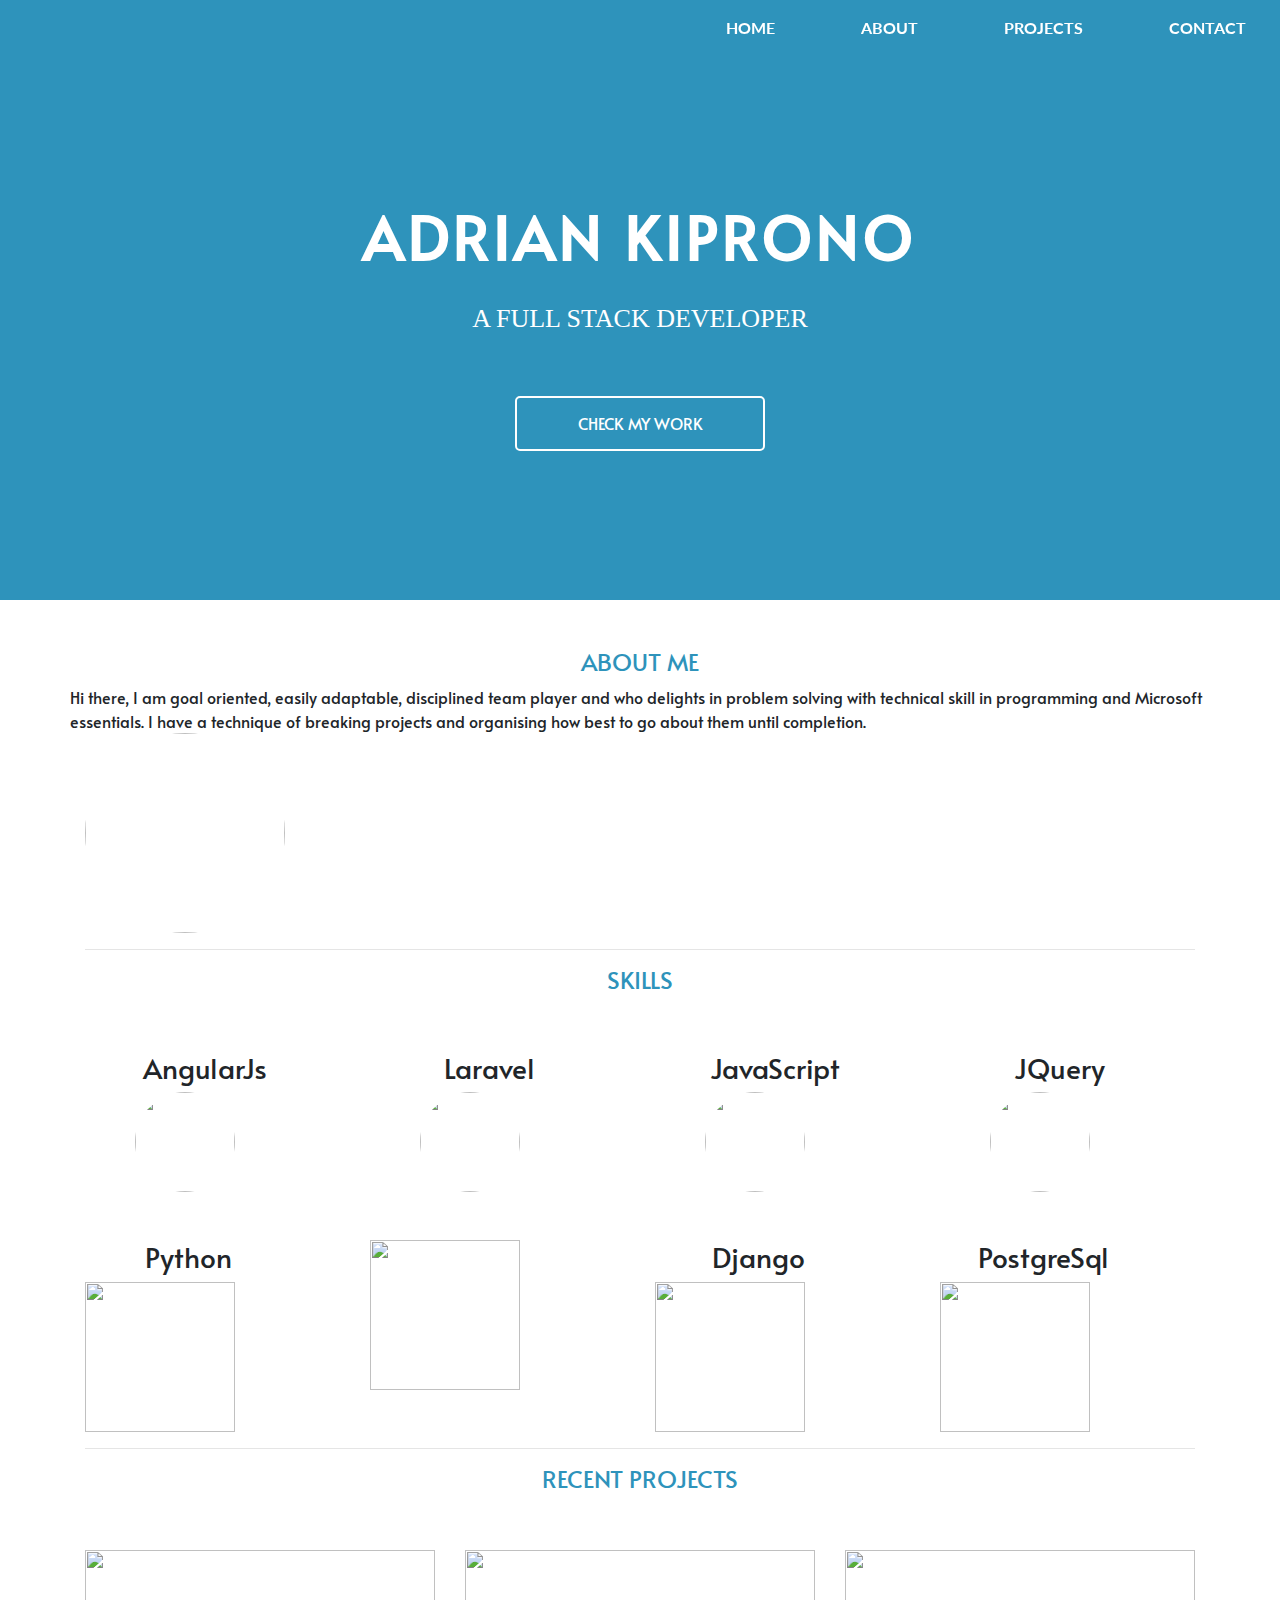
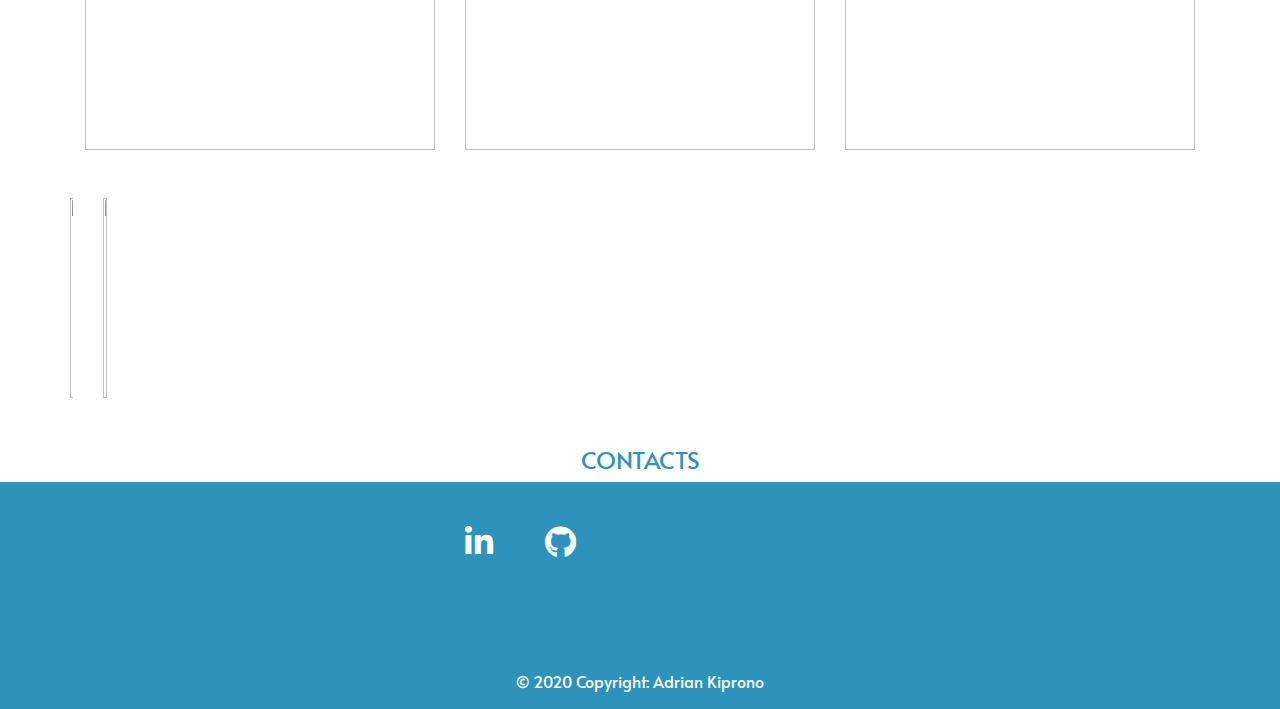
==== index.html @ 8450e331 "add changes" ====
<!doctype html>
<html lang="en">

<head>
    <meta charset="utf-8">
    <title>Portfolio</title>
    <base href="/">
    <meta name="viewport" content="width=device-width, initial-scale=1">
    <link rel="icon" type="image/x-icon" href="favicon.ico">
    <!-- Font Awesome -->
    <link rel="stylesheet" href="https://use.fontawesome.com/releases/v5.8.2/css/all.css">
    <!-- Google Fonts -->
    <link rel="stylesheet" href="https://fonts.googleapis.com/css?family=Roboto:300,400,500,700&display=swap">
    <!-- Bootstrap core CSS -->
    <link href="https://cdnjs.cloudflare.com/ajax/libs/twitter-bootstrap/4.4.1/css/bootstrap.min.css" rel="stylesheet">
    <!-- Material Design Bootstrap -->
    <link href="https://cdnjs.cloudflare.com/ajax/libs/mdbootstrap/4.12.0/css/mdb.min.css" rel="stylesheet">
    <link rel="stylesheet" href="https://cdnjs.cloudflare.com/ajax/libs/animate.css/3.7.2/animate.min.css">
    <link href="https://fonts.googleapis.com/css?family=Lato&display=swap" rel="stylesheet">
    <link href="https://fonts.googleapis.com/css?family=Alata|Carter+One&display=swap" rel="stylesheet">
    <link rel="stylesheet" href="https://stackpath.bootstrapcdn.com/bootstrap/4.3.1/css/bootstrap.min.css"
        integrity="sha384-ggOyR0iXCbMQv3Xipma34MD+dH/1fQ784/j6cY/iJTQUOhcWr7x9JvoRxT2MZw1T" crossorigin="anonymous">
    <link rel="stylesheet" href="/index.css" type="text/css">
</head>

<body>
    <!-- Home Section -->
    <div id="home1" class="container-fluid">
        <nav class="navbar navbar-expand-lg navbar-light fixed-top">
            <button class="navbar-toggler" type="button" data-toggle="collapse" data-target="#navbarTogglerDemo03"
                aria-controls="navbarTogglerDemo03" aria-expanded="false" aria-label="Toggle navigation">
                <span class="navbar-toggler-icon" style="color: white;"></span>
            </button>
            <div class="collapse navbar-collapse" id="navbarTogglerDemo03">
                <ul class="navbar-nav ml-auto mt-2 mt-lg-0">
                    <li class="nav-item">
                        <a class="nav-link" href="#home">HOME<span class="sr-only">(current)</span></a>
                    </li>
                    <li class="nav-item">
                        <a class="nav-link" href="#about">ABOUT</a>
                    </li>
                    <li class="nav-item">
                        <a class="nav-link" href="#projects">PROJECTS</a>
                    </li>
                    <li class="nav-item">
                        <a class="nav-link" href="#contact">CONTACT</a>
                    </li>
                </ul>
            </div>
        </nav>
        <div class="mystr" id="home">
            <div class="words animated lightSpeedIn delay-0.7s">
                <h2 class="text-center">ADRIAN KIPRONO</h2>
                <h3 class="text-center"> A FULL STACK DEVELOPER
                </h3>
            </div>
            <div id="name">
                <a href="#projects" style="text-decoration: none;">
                    <h6 class="text-center" id="work">CHECK MY WORK</h6>
                </a>
            </div>
        </div>

    </div>

    <!-- End of home section.  -->


    <!-- About Section -->

    <div class="container about mt-5" id="about">
        <h4 class="text-center" style="font-weight: 400px; color: rgb(46, 147, 187);">ABOUT ME</h4>
        <div class="row mt-1">Hi there,
                I am  goal oriented, easily adaptable, disciplined team player and who delights 
                in problem solving with technical skill in programming and Microsoft essentials.
                I have a technique of breaking projects and organising how best to go about them until completion.
                
            <div class="col-sm-12 col-md-3">

                <img src="./assets/images/mine.JPG" alt="" id="profile-pic">
            </div>
            <div class="col-sm-12 col-md-9">
                <p style="font-weight: 200;" class="mt-5">
                    

                </p>
            </div>
        </div>
        <hr>
        <h4 class="text-center" style="color: rgb(46, 147, 187);"> SKILLS</h4>
        <br><br>
        <div class="row justify-content-center jus">
            <div class="col-sm-12 col-md-6 col-lg-3">
                <h3 class="text-center mr-3">AngularJs</h3>
                <img src="./assets/images/angular.png" class="front-end img-responsive img-fluid" alt="">
            </div>
            <div class="col-sm-12 col-md-6 col-lg-3">
                <h3 class="text-center mr-3">Laravel</h3>
                <img src="./assets/images/laravel.png" class="front-end front-end img-responsive img-fluid" alt="">
            </div>
            <div class="col-sm-12 col-md-6 col-lg-3">
                <h3 class="text-center mr-3">JavaScript</h3>
                <img src="./assets/images/js.png" class="front-end" alt="">
            </div>
            <div class="col-sm-12 col-md-6 col-lg-3">
                <h3 class="text-center mr-3">JQuery</h3>
                <img src="./assets/images/jquery-logo-blue.png" class="front-end" alt="">
            </div>
        </div>
        <div class="row mt-5">
            <div class="col-sm-12 col-md-6 col-lg-3">
                <h3 class="text-center mr-5">Python</h3>
                <img src="./assets/images/python.png" class="back-end" alt="">
            </div>
            <div class="col-sm-12 col-md-6 col-lg-3">
                <img src="./assets/images/flask.png" class="back-end" alt="">
            </div>
            <div class="col-sm-12 col-md-6 col-lg-3">
                <h3 class="text-center mr-5">Django</h3>
                <img src="./assets/images/heroku.jpg" class="back-end" alt="">
            </div>
            <div class="col-sm-12 col-md-6 col-lg-3">
                <h3 class="text-center mr-5">PostgreSql</h3>
                <img src="./assets/images/postgre.jpeg" class="back-end" alt="">
            </div>
        </div>
    </div>
    <!-- End of about section -->

    <!-- Project Section  -->

    <div class="container" id="projects">
        <hr>
        <h4 class="text-center" style="color: rgb(46, 147, 187);">RECENT PROJECTS</h4>
        <br><br>

        <div class="row">
            <div class="col-lg-4 col-md-6 col-sm-12">
                <div class="hovereffect">
                    <img class="img-responsive" src="./assets/images/gitsearch.png" alt="" height="200px" width="100%">
                    <div class="overlay">
                        <h2>Github Search</h2>
                        <p style="color: white;">One can use this application to search for their's and others
                            github
                            profile and repositories.</p>
                        <a class="info" href="https://danielevans-999.github.io/Github-Search/">View Site</a>
                    </div>
                </div>
            </div>

            <div class="col-lg-4 col-md-6 col-sm-12">
                <div class="hovereffect">
                    <img class="img-responsive" src="./assets/images/watchlist.png" alt="" height="200px" width="100%">
                    <div class="overlay">
                        <h2>Watchlist</h2>
                        <p style="color: white;">An application that uses the movie API to show Popular, Upcoming
                            and
                            recent movies.</p>
                        <a class="info" href="https://dantemovies.herokuapp.com/">View Site</a>
                    </div>
                </div>
            </div>

            <div class="col-lg-4 col-md-6 col-sm-12">
                <div class="hovereffect">
                    <img class="img-responsive" src="./assets/images/timetables.png" alt="" height="200px" width="100%">
                    <div class="overlay">
                        <h2><small>py</small>Timetables.</h2>
                        <p style="color: white;">
                            .</p>
                        <a class="info" href="https://danielevans-999.github.io/pyTimetable/">View Site</a>
                    </div>
                </div>
            </div>
            <div class="row  mt-5">

                <div class="col-lg-4 col-md-6 col-sm-12">
                    <div class="hovereffect">
                        <img class="img-responsive" src="./assets/images/picgall.png" alt="" height="200px"
                            width="100%">
                        <div class="overlay">
                            <h2>Gallery</h2>
                            <p style="color: white;">.</p>
                            <a class="info" href="https://dantagall.herokuapp.com/">View Site</a>
                        </div>
                    </div>
                </div>

                <div class="col-lg-4 col-md-6 col-sm-12">
                    <div class="hovereffect">
                        <img class="img-responsive" src="./assets/images/schools.png" alt="" height="200px"
                            width="100%">
                        <div class="overlay">
                            <h2>Django School</h2>
                            <p style="color: white;">
                                </p>
                            <a class="info" href="https://danteschool.herokuapp.com/">View Site</a>
                        </div>
                    </div>
                </div>
            </div>
        </div>
    </div>

    <!-- End of project section. -->

    <!-- Contact info Section -->

    <div id="contact" class="mt-5">
        <h4 class="text-center" style="color: rgb(46, 147, 187);">CONTACTS</h4>
        <!-- Footer -->
        <footer style="background-color: rgb(46, 147, 187); color: white;">

            <!-- Footer Elements -->
            <div class="container">

                <!-- Grid row-->
                <div class="row">

                    <!-- Grid column -->
                    <div class="col-md-4 py-5"></div>
                    <div class="col-md-4 py-5">
                        <div class="mb-5 flex-center">

                            <!--Linkedin -->
                            <a class="li-ic" href="https://www.linkedin.com/in/adrian-tuimur-946aa619a/
                            "
                                style="text-decoration: none; color: white;">
                                <i class="fab fa-linkedin-in fa-lg white-text mr-md-5 mr-3 fa-2x"> </i>
                            </a>
                            <!--Github-->
                            <a class="pin-ic" href="https://github.com/adriankiprono"
                                style="text-decoration: none; color: white;">
                                <i class="fab fa-github fa-lg white-text fa-2x"> </i>
                            </a>
                        </div>
                    </div>
                    <div class="col-md-4 py-5"></div>
                    <!-- Grid column -->

                </div>
                <!-- Grid row-->

                <!-- Copyright -->
                <div class="footer-copyright text-center py-3">
                    <span style="text-align: center;">© 2020 Copyright:</span> <a href="#"
                        style="text-decoration: none; color: white;">Adrian Kiprono</a>
                </div>
                <!-- Copyright -->

            </div>
            <!-- Footer Elements -->



        </footer>
        <!-- Footer -->
    </div>



    <!-- JQuery -->
    <script type="text/javascript" src="https://cdnjs.cloudflare.com/ajax/libs/jquery/3.4.1/jquery.min.js"></script>
    <!-- Bootstrap tooltips -->
    <script type="text/javascript"
        src="https://cdnjs.cloudflare.com/ajax/libs/popper.js/1.14.4/umd/popper.min.js"></script>
    <!-- Bootstrap core JavaScript -->
    <script type="text/javascript"
        src="https://cdnjs.cloudflare.com/ajax/libs/twitter-bootstrap/4.4.1/js/bootstrap.min.js"></script>
    <!-- MDB core JavaScript -->
    <script type="text/javascript"
        src="https://cdnjs.cloudflare.com/ajax/libs/mdbootstrap/4.12.0/js/mdb.min.js"></script>
    <script src="https://code.jquery.com/jquery-3.3.1.slim.min.js"
        integrity="sha384-q8i/X+965DzO0rT7abK41JStQIAqVgRVzpbzo5smXKp4YfRvH+8abtTE1Pi6jizo"
        crossorigin="anonymous"></script>
    <script src="https://cdnjs.cloudflare.com/ajax/libs/popper.js/1.14.7/umd/popper.min.js"
        integrity="sha384-UO2eT0CpHqdSJQ6hJty5KVphtPhzWj9WO1clHTMGa3JDZwrnQq4sF86dIHNDz0W1"
        crossorigin="anonymous"></script>
    <script src="https://stackpath.bootstrapcdn.com/bootstrap/4.3.1/js/bootstrap.min.js"
        integrity="sha384-JjSmVgyd0p3pXB1rRibZUAYoIIy6OrQ6VrjIEaFf/nJGzIxFDsf4x0xIM+B07jRM"
        crossorigin="anonymous"></script>
    <script src="/index.js"></script>
</body>

</html>
---- index.css ----
html {
	scroll-behavior: smooth;
  }
  
  body {
	font-family: "Alata", sans-serif;
	transition: all 2s;
	overflow-x: hidden;
  }
  
  #home {
	transition: all 2s;
	-webkit-transition: all 0.5s ease-in-out;
	-moz-transition: all 0.5s ease-in-out;
	-o-transition: all 0.5s ease-in-out;
	transition: all 0.5s ease-in-out;
	opacity: 1;
  }
  #home1 {
	height: 600px;
	background-color: rgb(46, 147, 187);
  
	background-size: cover;
	background-repeat: no-repeat;
  }
  
  a:active {
	text-decoration: underline;
	border-bottom: rgb(46, 147, 187) 2px;
  }
  .mystr {
	padding-top: 200px;
  }
  
  .mystr h2 {
	text-transform: uppercase;
	-webkit-transition: all 0.5s ease-in-out;
	-moz-transition: all 0.5s ease-in-out;
	-o-transition: all 0.5s ease-in-out;
	transition: all 0.5s ease-in-out;
	font-size: 3.75em;
	letter-spacing: 4px;
	font-weight: 700;
	margin-bottom: 0.5em;
	color: white;
  }
  
  .mystr h3 {
	font-size: 1.625em;
	font-family: "ff-meta-serif-web-pro", Georgia, serif;
	line-height: 1.30769em;
	padding: 0 10%;
	-webkit-transition: all 0.5s ease-in-out;
	-moz-transition: all 0.5s ease-in-out;
	-o-transition: all 0.5s ease-in-out;
	transition: all 0.5s ease-in-out;
	color: white;
  }
  #name {
	border: solid 2px rgb(46, 147, 187);
	border-color: #fff;
	color: #fff;
	width: 20%;
	margin: 3.75em auto 0 auto;
	font-size: 1em;
	padding: 0.5em;
	padding-top: 1em;
	-webkit-transition: all 0.5s ease-in-out;
	-moz-transition: all 0.5s ease-in-out;
	-o-transition: all 0.5s ease-in-out;
	transition: all 0.5s ease-in-out;
	border-radius: 5px;
	cursor: pointer;
  }
  
  a {
	color: white;
  }
  
  #name:hover {
	color: rgb(46, 147, 187);
	background-color: white;
  }
  
  #name a:hover {
	color: rgb(46, 147, 187);
  }
  
  .navbar {
	background-color: transparent;
	box-shadow: "0 0 5px grey";
	transition: all 0.3s;
	-webkit-transition: all 0.5s ease-in-out;
	-moz-transition: all 0.5s ease-in-out;
	-o-transition: all 0.5s ease-in-out;
	transition: all 0.5s ease-in-out;
  }
  .navbar .navbar-nav .nav-link {
	color: white;
  }
  
  .navbar .navbar-nav .nav-link:hover {
	color: white;
  }
  
  .nav-item {
	padding-right: 70px;
	font-family: "Lato", sans-serif;
	font-weight: bolder;
  }
  
  .navbar-nav li:last-of-type {
	padding-right: 10px;
  }
  
  .scrolled {
	background-color: white;
	color: rgb(46, 147, 187) !important;
	box-shadow: grey 3px;
  }
  
  #profile-pic {
	height: 200px;
	width: 200px;
	border-radius: 50%;
  }
  
  .front-end {
	border-radius: 50%;
	width: 100px;
	height: 100px;
	margin-left: 50px;
	right: 0;
  }
  
  .back-end {
	width: 150px;
	height: 150px;
  }
  
  .hovereffect {
	width: 100%;
	height: 100%;
	float: left;
	overflow: hidden;
	position: relative;
	text-align: center;
	cursor: default;
  }
  
  .hovereffect .overlay {
	width: 100%;
	height: 100%;
	position: absolute;
	overflow: hidden;
	top: 0;
	left: 0;
	opacity: 0;
	filter: alpha(opacity=0);
	background-color: rgba(0, 0, 0, 0.5);
	-webkit-transition: all 0.4s cubic-bezier(0.88, -0.99, 0, 1.81);
	transition: all 0.4s cubic-bezier(0.88, -0.99, 0, 1.81);
  }
  
  .hovereffect img {
	display: block;
	position: relative;
	-webkit-transition: all 0.4s cubic-bezier(0.88, -0.99, 0, 1.81);
	transition: all 0.4s cubic-bezier(0.88, -0.99, 0, 1.81);
  }
  
  .hovereffect h2 {
	text-transform: uppercase;
	color: #fff;
	text-align: center;
	position: relative;
	font-size: 17px;
	background: rgba(0, 0, 0, 0.6);
	-webkit-transform: translatey(-100px);
	-ms-transform: translatey(-100px);
	transform: translatey(-100px);
	-webkit-transition: all 0.4s cubic-bezier(0.88, -0.99, 0, 1.81);
	transition: all 0.4s cubic-bezier(0.88, -0.99, 0, 1.81);
	padding: 10px;
  }
  
  .hovereffect a.info {
	text-decoration: none;
	display: inline-block;
	text-transform: uppercase;
	color: #fff;
	border: 1px solid #fff;
	background-color: transparent;
	opacity: 0;
	filter: alpha(opacity=0);
	-webkit-transition: all 0.4s ease;
	transition: all 0.4s ease;
	margin: 20px 0 0;
	padding: 7px 14px;
  }
  
  .hovereffect a.info:hover {
	box-shadow: 0 0 5px #fff;
  }
  
  .hovereffect:hover img {
	-ms-transform: scale(1.2);
	-webkit-transform: scale(1.2);
	transform: scale(1.2);
  }
  
  .hovereffect:hover .overlay {
	opacity: 1;
	filter: alpha(opacity=100);
  }
  
  .hovereffect:hover h2,
  .hovereffect:hover a.info {
	opacity: 1;
	filter: alpha(opacity=100);
	-ms-transform: translatey(0);
	-webkit-transform: translatey(0);
	transform: translatey(0);
  }
  
  .hovereffect:hover a.info {
	-webkit-transition-delay: 0.2s;
	transition-delay: 0.2s;
  }
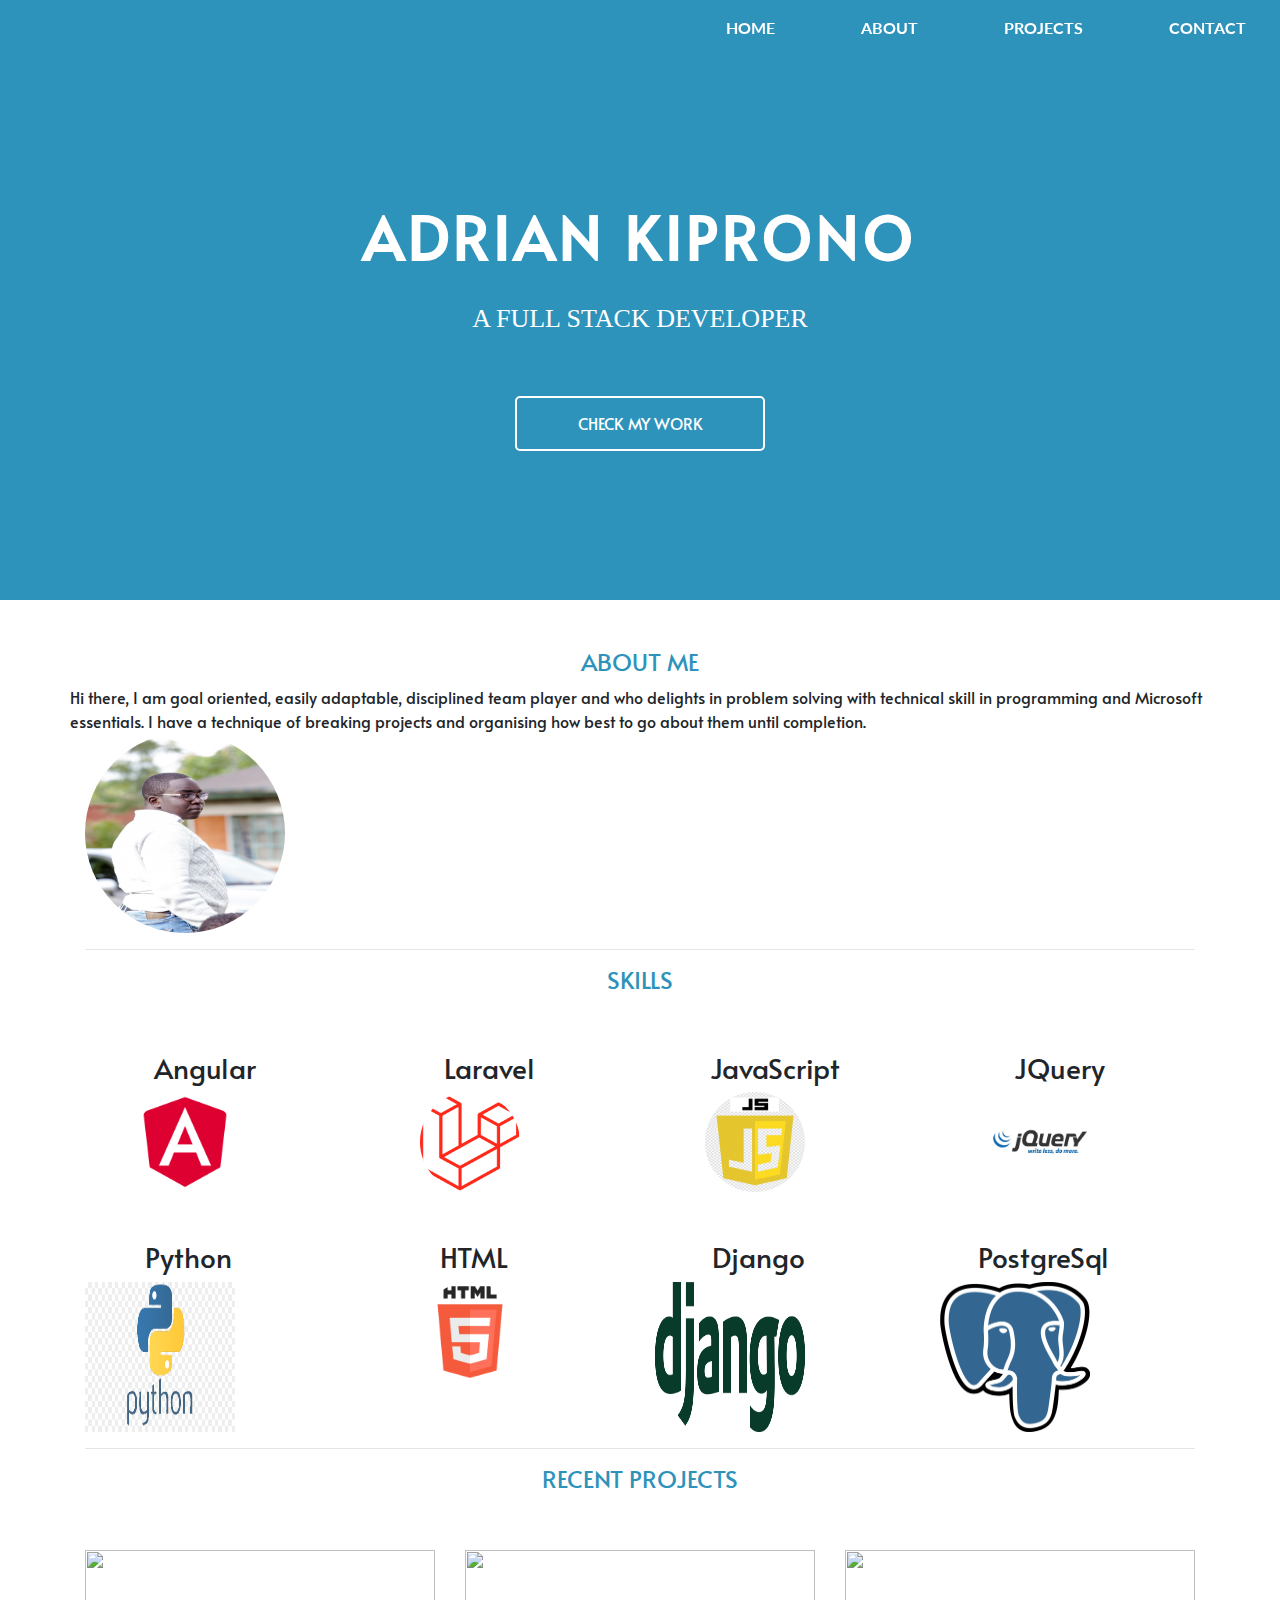
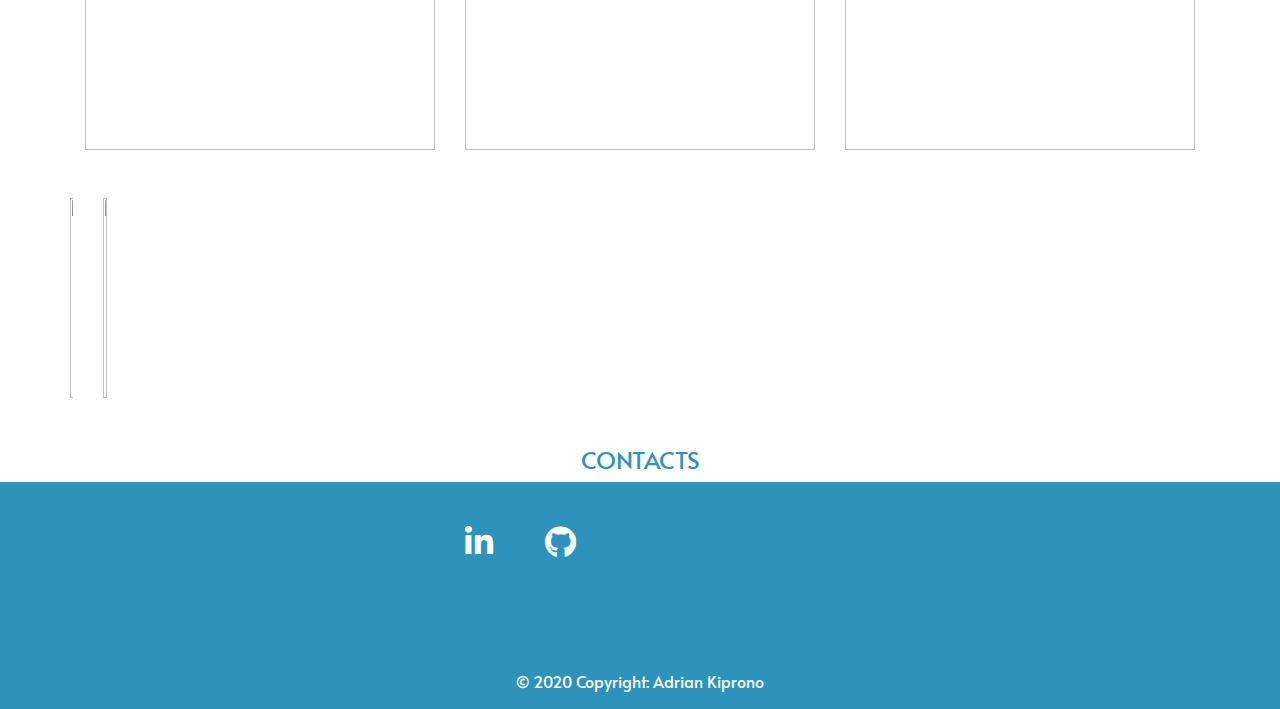
==== commit 887f2bfd: "add images" ====
--- a/index.html
+++ b/index.html
@@ -78,7 +78,7 @@
                 
             <div class="col-sm-12 col-md-3">
 
-                <img src="./assets/images/mine.JPG" alt="" id="profile-pic">
+                <img src="./assets/images/profile.JPG" alt="" id="profile-pic">
             </div>
             <div class="col-sm-12 col-md-9">
                 <p style="font-weight: 200;" class="mt-5">
@@ -92,37 +92,38 @@
         <br><br>
         <div class="row justify-content-center jus">
             <div class="col-sm-12 col-md-6 col-lg-3">
-                <h3 class="text-center mr-3">AngularJs</h3>
-                <img src="./assets/images/angular.png" class="front-end img-responsive img-fluid" alt="">
+                <h3 class="text-center mr-3">Angular</h3>
+                <img src="./assets/images/21_Angular_logo_logos-512.png" class="front-end img-responsive img-fluid" alt="">
             </div>
             <div class="col-sm-12 col-md-6 col-lg-3">
                 <h3 class="text-center mr-3">Laravel</h3>
-                <img src="./assets/images/laravel.png" class="front-end front-end img-responsive img-fluid" alt="">
+                <img src="./assets/images/1200px-Laravel.svg.png" class="front-end front-end img-responsive img-fluid" alt="">
             </div>
             <div class="col-sm-12 col-md-6 col-lg-3">
                 <h3 class="text-center mr-3">JavaScript</h3>
-                <img src="./assets/images/js.png" class="front-end" alt="">
+                <img src="./assets/images/javascript-logo-html-comment-python-15.jpg" class="front-end" alt="">
             </div>
             <div class="col-sm-12 col-md-6 col-lg-3">
                 <h3 class="text-center mr-3">JQuery</h3>
-                <img src="./assets/images/jquery-logo-blue.png" class="front-end" alt="">
+                <img src="./assets/images/jquery-logo-vector-download.jpg" class="front-end" alt="">
             </div>
         </div>
         <div class="row mt-5">
             <div class="col-sm-12 col-md-6 col-lg-3">
                 <h3 class="text-center mr-5">Python</h3>
-                <img src="./assets/images/python.png" class="back-end" alt="">
-            </div>
-            <div class="col-sm-12 col-md-6 col-lg-3">
-                <img src="./assets/images/flask.png" class="back-end" alt="">
+                <img src="./assets/images/kisspng-python-programming-language-computer-programming-c-hanuman-png-transparent-images-free-download-clip-5b814ed3233799.3867698615352009791443.jpg" class="back-end" alt="">
+            </div>
+            <div class="col-sm-12 col-md-6 col-lg-3">
+                    <h3 class="text-center mr-5">HTML</h3>
+                <img src="./assets/images/6024bc5746d7436c727825dc4fc23c22-html-programming-language-icon-by-vexels.png" class="front-end" alt="">
             </div>
             <div class="col-sm-12 col-md-6 col-lg-3">
                 <h3 class="text-center mr-5">Django</h3>
-                <img src="./assets/images/heroku.jpg" class="back-end" alt="">
+                <img src="./assets/images/django-logo-positive.png" class="back-end" alt="">
             </div>
             <div class="col-sm-12 col-md-6 col-lg-3">
                 <h3 class="text-center mr-5">PostgreSql</h3>
-                <img src="./assets/images/postgre.jpeg" class="back-end" alt="">
+                <img src="./assets/images/1200px-Postgresql_elephant.svg.png" class="back-end" alt="">
             </div>
         </div>
     </div>
@@ -144,7 +145,7 @@
                         <p style="color: white;">One can use this application to search for their's and others
                             github
                             profile and repositories.</p>
-                        <a class="info" href="https://danielevans-999.github.io/Github-Search/">View Site</a>
+                        <a class="info" href="">View Site</a>
                     </div>
                 </div>
             </div>
@@ -157,19 +158,19 @@
                         <p style="color: white;">An application that uses the movie API to show Popular, Upcoming
                             and
                             recent movies.</p>
-                        <a class="info" href="https://dantemovies.herokuapp.com/">View Site</a>
+                        <a class="info" href="">View Site</a>
                     </div>
                 </div>
             </div>
 
             <div class="col-lg-4 col-md-6 col-sm-12">
                 <div class="hovereffect">
-                    <img class="img-responsive" src="./assets/images/timetables.png" alt="" height="200px" width="100%">
+                    <img class="img-responsive" src="" alt="" height="200px" width="100%">
                     <div class="overlay">
                         <h2><small>py</small>Timetables.</h2>
                         <p style="color: white;">
                             .</p>
-                        <a class="info" href="https://danielevans-999.github.io/pyTimetable/">View Site</a>
+                        <a class="info" href="">View Site</a>
                     </div>
                 </div>
             </div>
@@ -182,7 +183,7 @@
                         <div class="overlay">
                             <h2>Gallery</h2>
                             <p style="color: white;">.</p>
-                            <a class="info" href="https://dantagall.herokuapp.com/">View Site</a>
+                            <a class="info" href="">View Site</a>
                         </div>
                     </div>
                 </div>
--- a/index.css
+++ b/index.css
@@ -226,4 +226,5 @@
   .hovereffect:hover a.info {
 	-webkit-transition-delay: 0.2s;
 	transition-delay: 0.2s;
-  }+  }
+  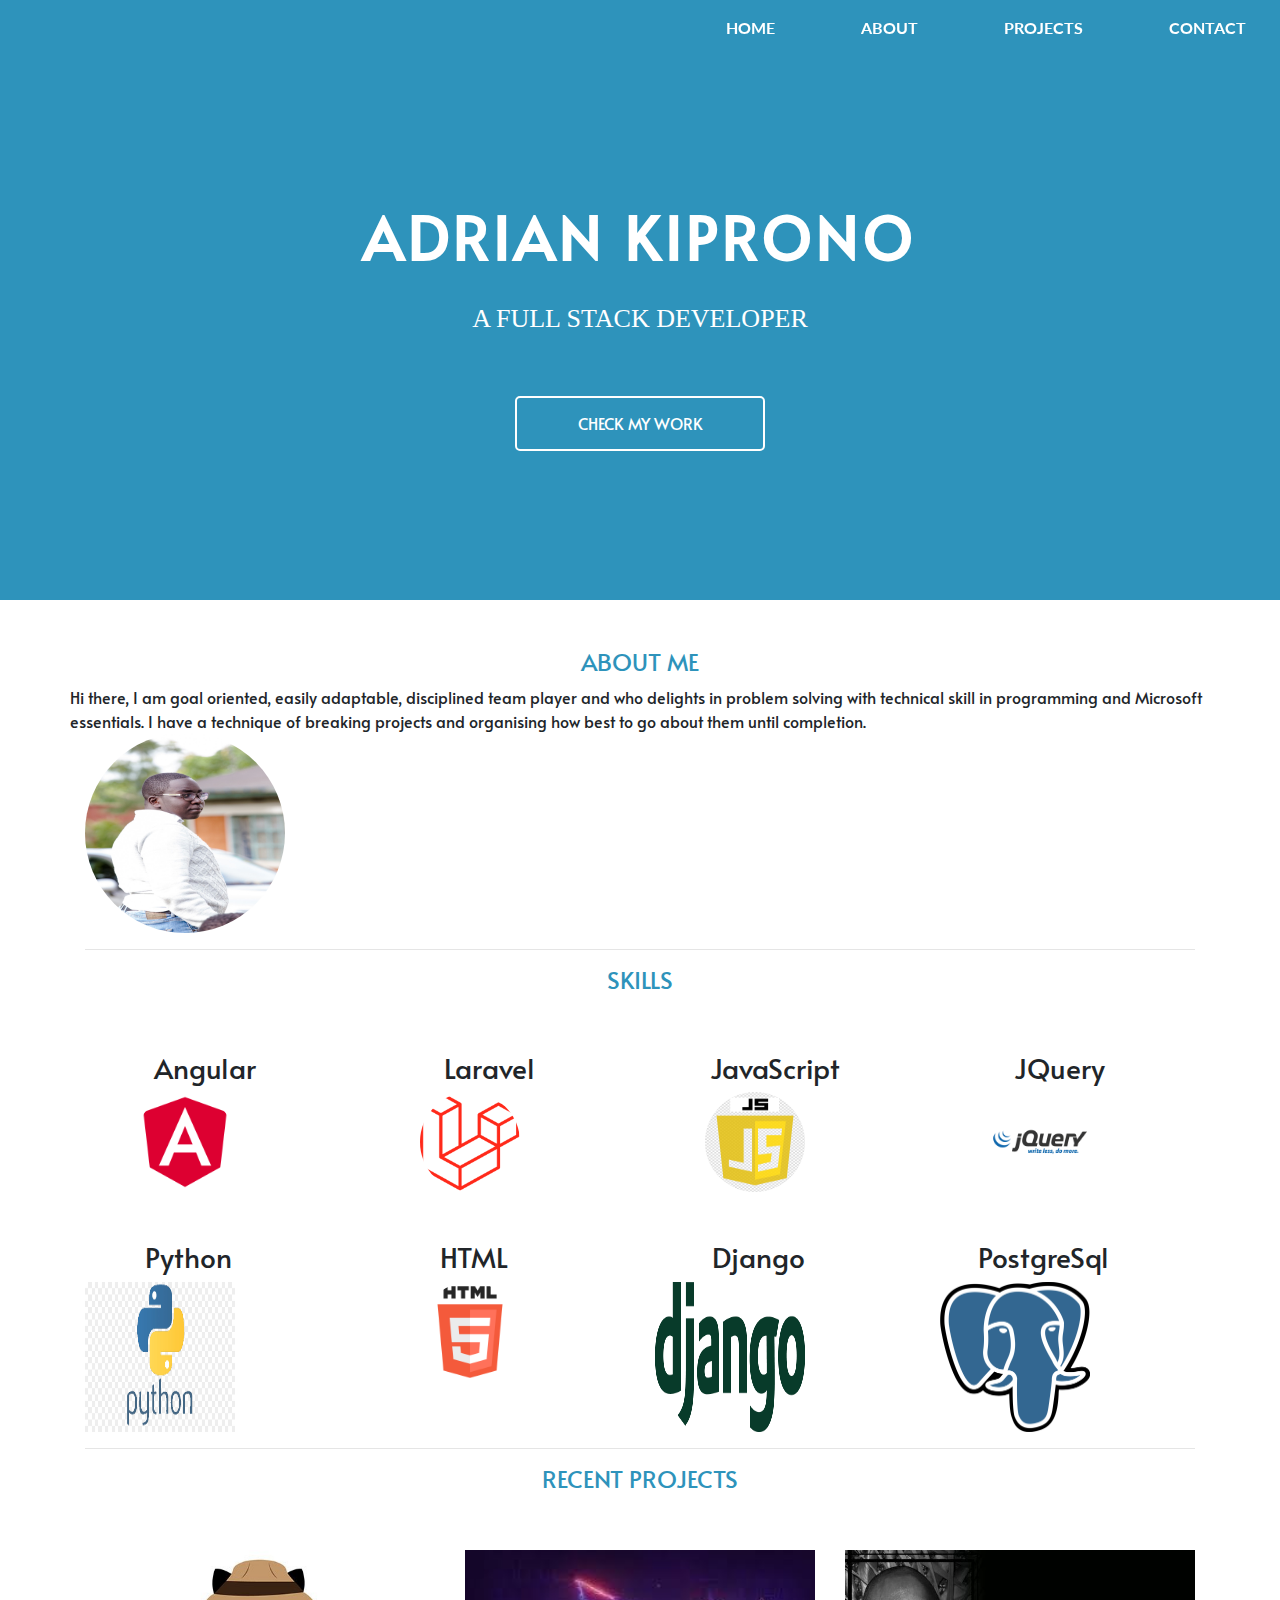
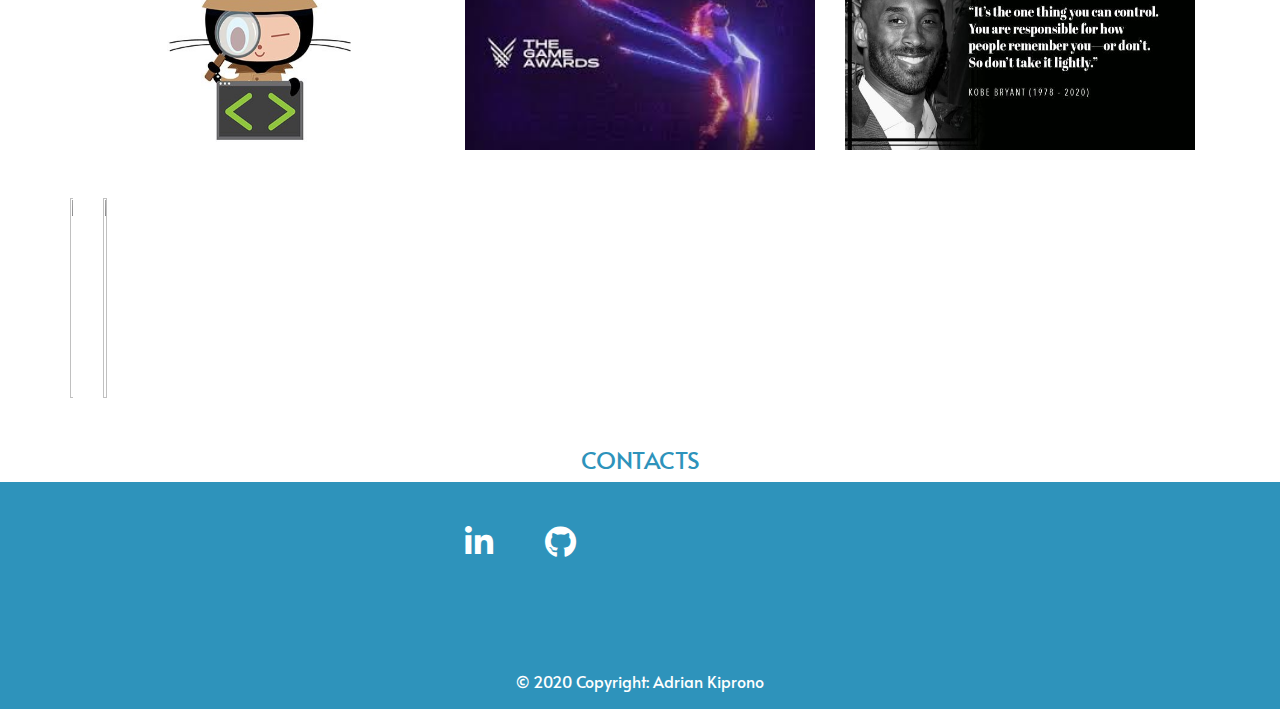
==== commit f864f7a3: "add projects" ====
--- a/index.html
+++ b/index.html
@@ -77,13 +77,10 @@
                 I have a technique of breaking projects and organising how best to go about them until completion.
                 
             <div class="col-sm-12 col-md-3">
-
                 <img src="./assets/images/profile.JPG" alt="" id="profile-pic">
             </div>
             <div class="col-sm-12 col-md-9">
                 <p style="font-weight: 200;" class="mt-5">
-                    
-
                 </p>
             </div>
         </div>
@@ -128,9 +125,7 @@
         </div>
     </div>
     <!-- End of about section -->
-
     <!-- Project Section  -->
-
     <div class="container" id="projects">
         <hr>
         <h4 class="text-center" style="color: rgb(46, 147, 187);">RECENT PROJECTS</h4>
@@ -139,38 +134,36 @@
         <div class="row">
             <div class="col-lg-4 col-md-6 col-sm-12">
                 <div class="hovereffect">
-                    <img class="img-responsive" src="./assets/images/gitsearch.png" alt="" height="200px" width="100%">
+                    <img class="img-responsive" src="./assets/images/inspectocat.jpg" alt="" height="200px" width="100%">
                     <div class="overlay">
                         <h2>Github Search</h2>
-                        <p style="color: white;">One can use this application to search for their's and others
+                        <p style="color: white;"> this application allows a user to search for their repositories and other on
                             github
                             profile and repositories.</p>
-                        <a class="info" href="">View Site</a>
+                        <a class="info" href="https://adriankiprono.github.io/gitsearch-project/about">View Site</a>
                     </div>
                 </div>
             </div>
 
             <div class="col-lg-4 col-md-6 col-sm-12">
                 <div class="hovereffect">
-                    <img class="img-responsive" src="./assets/images/watchlist.png" alt="" height="200px" width="100%">
+                    <img class="img-responsive" src="./assets/images/download.jpeg" alt="" height="200px" width="100%">
                     <div class="overlay">
-                        <h2>Watchlist</h2>
-                        <p style="color: white;">An application that uses the movie API to show Popular, Upcoming
-                            and
-                            recent movies.</p>
-                        <a class="info" href="">View Site</a>
+                        <h2>Awards</h2>
+                        <p style="color: white;">this application  allows a user post a website and rate it .</p>
+                        <a class="info" href="https://adriano-awards.herokuapp.com/accounts/login/?next=/">View Site</a>
                     </div>
                 </div>
             </div>
 
             <div class="col-lg-4 col-md-6 col-sm-12">
                 <div class="hovereffect">
-                    <img class="img-responsive" src="" alt="" height="200px" width="100%">
+                    <img class="img-responsive" src="./assets/images/kobebryantquotesheader.jpg" alt="" height="200px" width="100%">
                     <div class="overlay">
-                        <h2><small>py</small>Timetables.</h2>
-                        <p style="color: white;">
-                            .</p>
-                        <a class="info" href="">View Site</a>
+                        <h2><small></small>Quotes</h2>
+                        <p style="color: rgba(168, 23, 23, 0.308);">this application allows a user to post, delete and like or dislike  quotes
+                    </p>
+                        <a class="info" href="https://adriankiprono.github.io/quotes-project/">View Site</a>
                     </div>
                 </div>
             </div>
@@ -178,7 +171,7 @@
 
                 <div class="col-lg-4 col-md-6 col-sm-12">
                     <div class="hovereffect">
-                        <img class="img-responsive" src="./assets/images/picgall.png" alt="" height="200px"
+                        <img class="img-responsive" src="" alt="" height="200px"
                             width="100%">
                         <div class="overlay">
                             <h2>Gallery</h2>
@@ -190,13 +183,13 @@
 
                 <div class="col-lg-4 col-md-6 col-sm-12">
                     <div class="hovereffect">
-                        <img class="img-responsive" src="./assets/images/schools.png" alt="" height="200px"
+                        <img class="img-responsive" src="" alt="" height="200px"
                             width="100%">
                         <div class="overlay">
-                            <h2>Django School</h2>
+                            <h2></h2>
                             <p style="color: white;">
                                 </p>
-                            <a class="info" href="https://danteschool.herokuapp.com/">View Site</a>
+                            <a class="info" href="">View Site</a>
                         </div>
                     </div>
                 </div>
